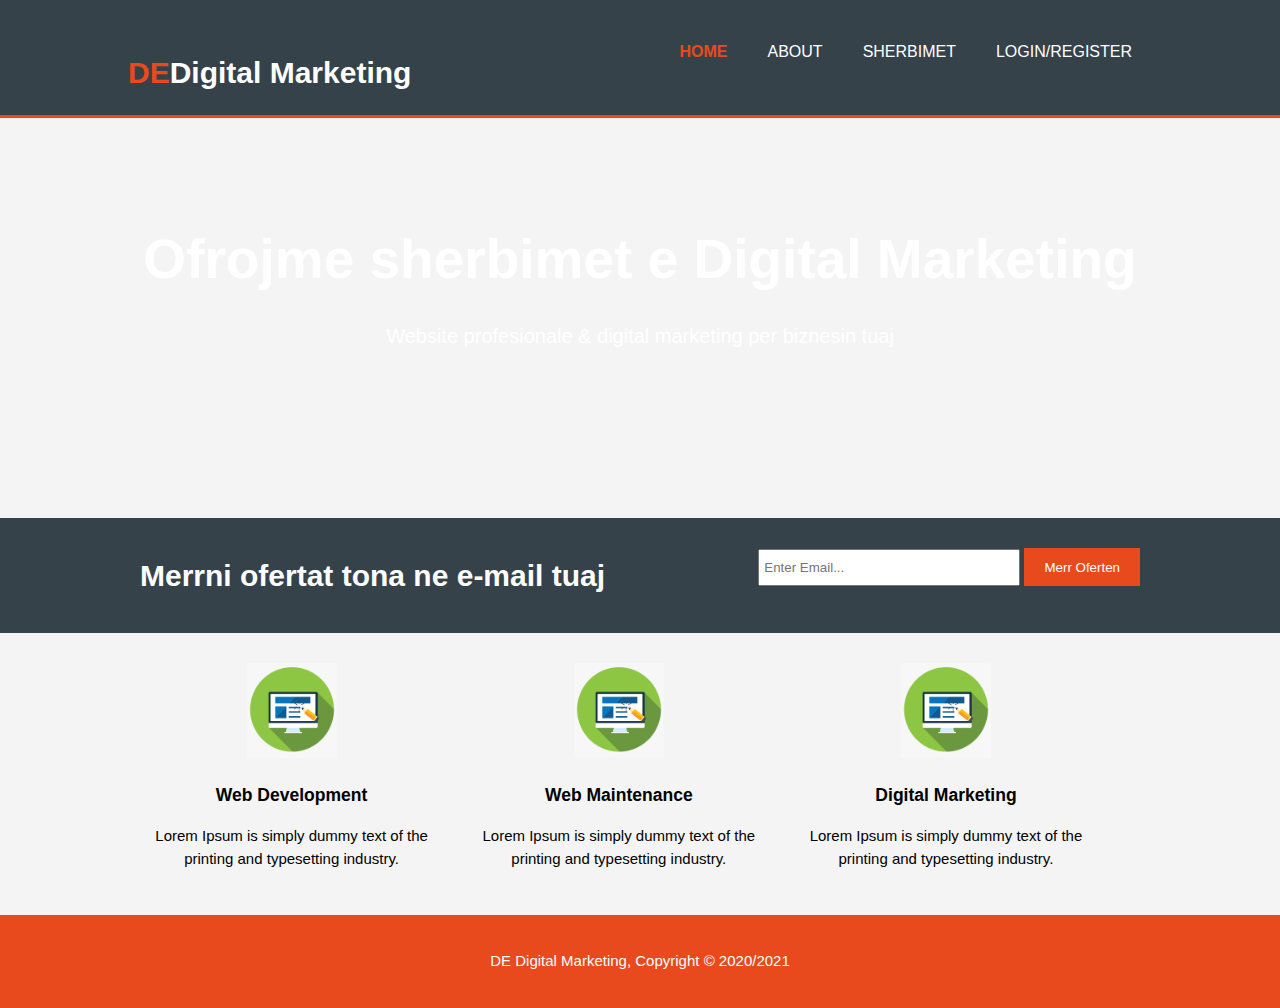
==== index.html @ 5c20ea73 "initial commit" ====
﻿<!DOCTYPE html>

<html lang="en" xmlns="http://www.w3.org/1999/xhtml">
<head>
    <meta charset="utf-8" />
    <meta name="viewport" content="width=device-width" />
    <title>Web Design Project</title>
    <link rel="stylesheet" href="style.css" />
    <script src="validimikodit.js"></script>
</head>
<body>
    
    <header>
        <div class="container">
            <div id="branding">
                <h1><span class="highlight">DE</span>Digital Marketing</h1>
            </div>
            <nav>
                <ul>
                    <li class="current"><a href="index.html">HOME</a></li>
                    <li><a href="about.html">ABOUT</a></li>
                    <li><a href="sherbimet.html">SHERBIMET</a></li>
                    <li><a href="loginregister.html">Login/Register</a></li>
                </ul>
            </nav>
        </div>
    </header>

    <section id="showcase">
        <div class="container">
            <h1>Ofrojme sherbimet e Digital Marketing</h1>
            <p>Website profesionale & digital marketing per biznesin tuaj</p>
        </div>
    </section>

    <section id="newsletter">
        <div class="container">
            <h1>Merrni ofertat tona ne e-mail tuaj</h1>
            <form>
                <input type="email" placeholder="Enter Email..." />
                <button type="submit" class="button_1">Merr Oferten</button>
            </form>
        </div>
    </section>

    <section id="boxes">
        <div class="container">
            <div class="box">
                <img src="img/logo1.png" />
                <h3>Web Development</h3>
                <p>Lorem Ipsum is simply dummy text of the printing and typesetting industry.</p>
            </div>
            <div class="box">
                <img src="img/logo1.png" />
                <h3>Web Maintenance</h3>
                <p>Lorem Ipsum is simply dummy text of the printing and typesetting industry.</p>
            </div>
            <div class="box">
                <img src="img/logo1.png" />
                <h3>Digital Marketing</h3>
                <p>Lorem Ipsum is simply dummy text of the printing and typesetting industry.</p>
            </div>
        </div>
    </section>

    <footer>
        <p>DE Digital Marketing, Copyright &copy; 2020/2021</p>
    </footer>
</body>
</html>
---- style.css ----
﻿body
{
    font-family: Arial, Helvetica, sans-serif;
    font-size: 15px;
    line-height: 1.5;
    padding: 0;
    margin: 0;
    background-color: #f4f4f4;
}

.container{
    width: 80%;
    margin: auto;
    overflow: hidden; /*perdoret per mos me shfaq scroll-bar kur ska nevoj*/
}

ul {
    margin: 0;
    padding: 0;
}

.button_1{
    height: 38px;
    background: #e8491d;
    border: 0;
    padding-left: 20px;
    padding-right: 20px;
    color: #ffffff;
}

.dark{
    padding: 15px;
    background: #35424a;
    color: #ffffff;
    margin-top: 10px;
    margin-bottom: 10px;
}

header{
    background: #35424a;
    color: #ffffff;
    padding-top: 30px;
    min-height: 70px;
    border-bottom: #e8491d 3px solid;
}

header a{
    color: #ffffff;
    text-decoration: none;
    text-transform: uppercase;
    font-size: 16px;
}

header li{
    float:left;
    display: inline;
    padding: 0 20px 0 20px;
}

header #branding{
    float: left;
}

header #brading h1{
    margin: 0;
}

header nav{
    float:right;
    margin-top: 10px;
}

header .highlight, header .current a{
    color: #e8491d;
    font-weight: bold;
}

header a:hover{
    color:#cccccc;
    font-weight:bold;
}

#showcase {
    min-height: 400px;
    background: url('https://millennialmoderator.com/images/thumbs/single/single-07.jpg') no-repeat;
    text-align: center;
    color: #ffffff;
}

#showcase h1{
    margin-top: 100px;
    font-size: 55px;
    margin-bottom: 10px;
}

#showcase p{
    font-size: 20px;
}

#newsletter{
    padding: 15px;
    color: #ffffff;
    background: #35424a;
}

#newsletter h1{
    float: left;
}

#newsletter form {
    float:right;
    margin-top: 15px;
}

#newsletter input[type="email"]{
    padding: 4px;
    height: 25px;
    width: 250px;
}

#boxes{
    margin-top: 20px;
}

#boxes .box{
    float: left;
    text-align: center;
    width: 30%;
    padding: 10px;
}

#boxes .box img{
    width: 90px;
}

aside#sidebar{
    float: right;
    width: 30%;
    margin-top: 10px;
}

aside#sidebar .quote input, aside#sidebar .quote textarea{
    width: 90%;
    padding: 5px;
}

article#main-col{
    float: left;
    width: 65%;
}

ul#services li{
    list-style: none;
    padding: 20px;
    border: #cccccc solid 1px;
    margin-bottom: 5px;
    background: #e6e6e6;
}

footer{
    padding: 20px;
    margin-top: 20px;
    color: #ffffff;
    background-color: #e8491d;
    text-align: center;
}

/*Shfaqja e webfaqes ne telefon*/
@media(max-width: 768px){
    header #branding,
    header nav,
    header nav li
    #newsletter h1,
    #newsletter form
    #boxes .box,
    article#main-col,
    aside#sidebar{
        float: none;
        text-align: center;
        width: 100%;
    }

    header{
        padding-bottom: 20px;
    }

    #showcase h1{
        margin-top: 40px;
    }

    #newsletter button, .quote button{
        display: block;
        width: 100%;
    }

    #newsletter form input[type="email"], .quote input, .quote textarea{
        width: 100%;
        margin-bottom: 5px;
    }
}
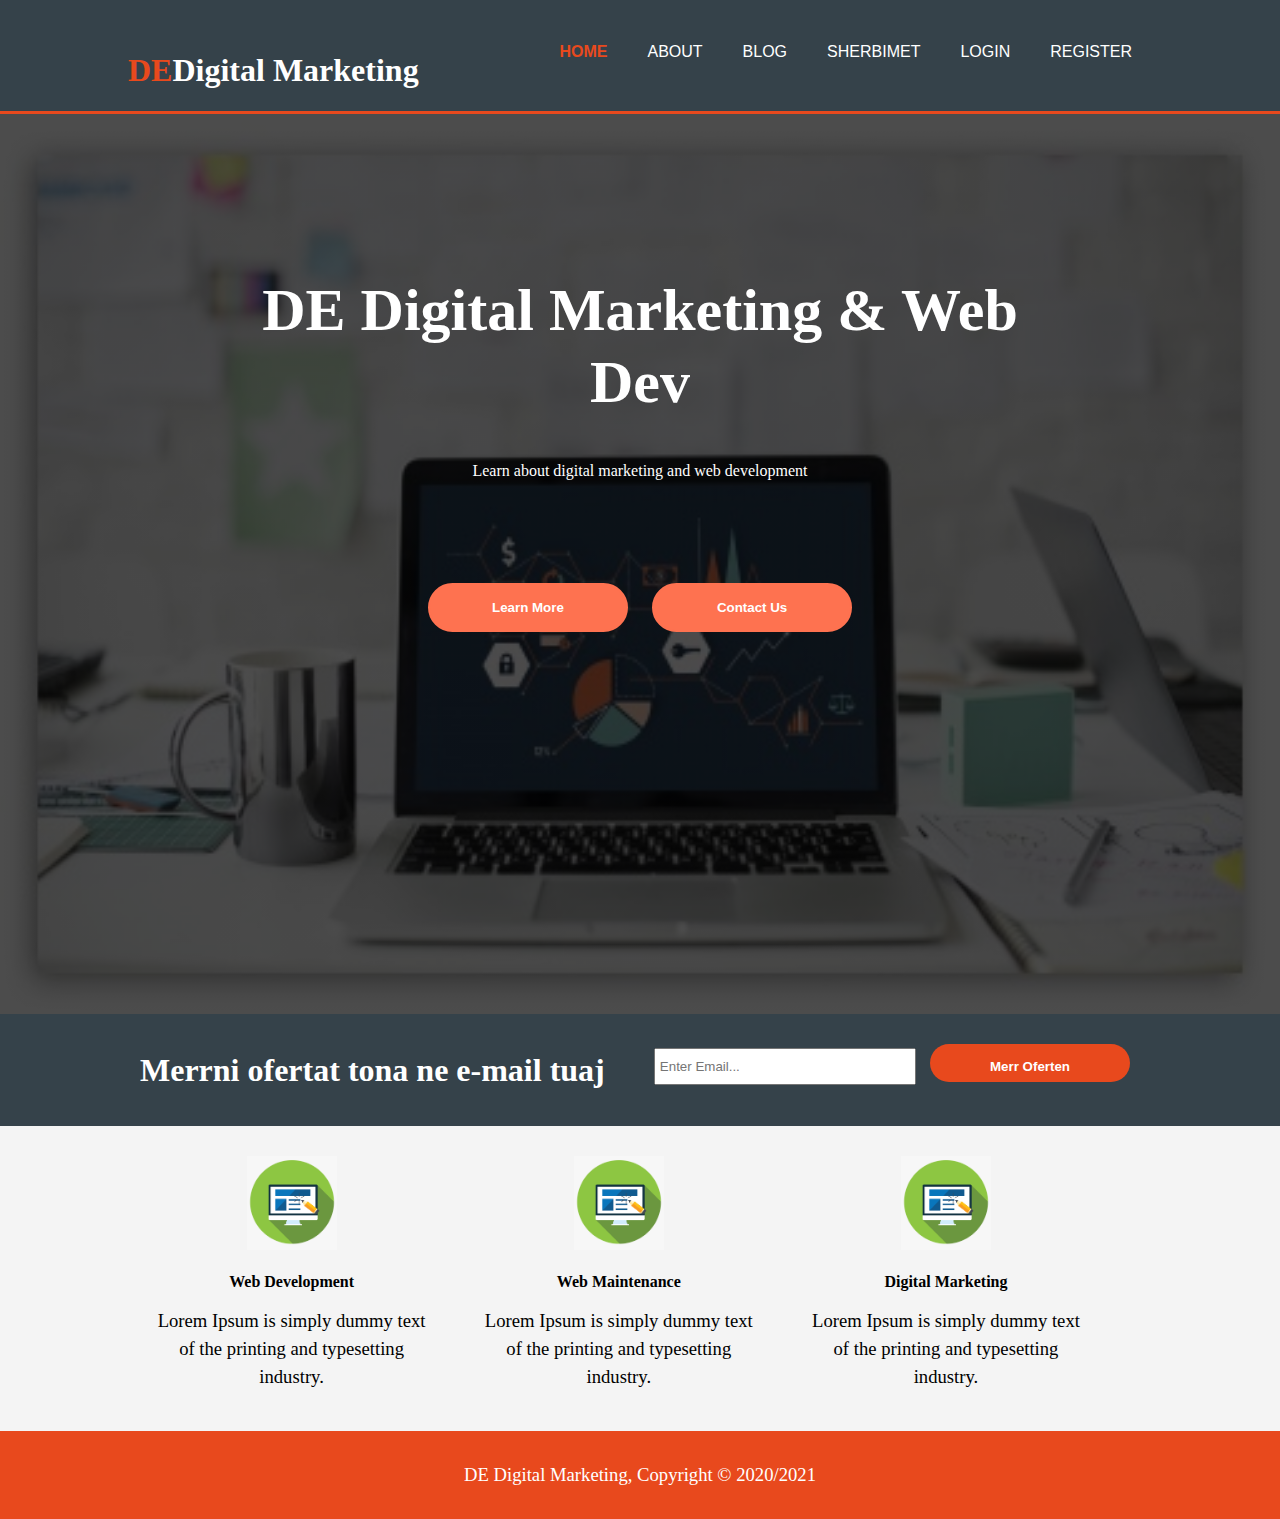
==== commit 99763760: "initial commit" ====
--- a/index.html
+++ b/index.html
@@ -3,13 +3,12 @@
 <html lang="en" xmlns="http://www.w3.org/1999/xhtml">
 <head>
     <meta charset="utf-8" />
-    <meta name="viewport" content="width=device-width" />
+    <meta name="viewport" content="width=device-width, initial-scale=1.0" />
     <title>Web Design Project</title>
     <link rel="stylesheet" href="style.css" />
     <script src="validimikodit.js"></script>
 </head>
 <body>
-    
     <header>
         <div class="container">
             <div id="branding">
@@ -19,19 +18,64 @@
                 <ul>
                     <li class="current"><a href="index.html">HOME</a></li>
                     <li><a href="about.html">ABOUT</a></li>
+                    <li><a href="blog.html">BLOG</a></li>
                     <li><a href="sherbimet.html">SHERBIMET</a></li>
-                    <li><a href="loginregister.html">Login/Register</a></li>
+                    <li><a href="login.php">Login</a></li>
+                    <li><a href="register.php">Register</a></li>
                 </ul>
             </nav>
         </div>
     </header>
+    
+<body onload="slider()">
+    <div class="banner">
+        <div class="slider">
+            <img src="https://aimconsulting.com/wp-content/uploads/2020/10/angular-website-development.jpg" id="slideImg">
+        </div>
+        <div class="overlay">
+            <div class="content">
+                <h1>DE Digital Marketing & Web Dev</h1>
+                <h3>Learn about digital marketing and web development</h3>
+                <div>
+                    <form action="about.html">
+                    <button type="submit">Learn More</button>
+                    <button type="submit">Contact Us</button>
+                    </form>
+                </div>
+            </div>
+            </div>
+        </div>
+    </div>
+    <script>
+        var slideImg = document.getElementById("slideImg");
 
-    <section id="showcase">
+        var images = new Array(
+            "img/slide1.jpg",
+            "img/slide2.jpg",
+            "img/slide3.jpg",
+            "img/slide1.jpg"
+        );
+
+        var len = images.length;
+        var i = 0;
+        
+        function slider(){
+            if(i > len-1){
+                i = 0;
+            }
+            slideImg.src = images[i];
+            i++;
+            setTimeout('slider()',1000);
+        }
+    </script> 
+    
+
+    <!-- <section id="showcase">
         <div class="container">
             <h1>Ofrojme sherbimet e Digital Marketing</h1>
             <p>Website profesionale & digital marketing per biznesin tuaj</p>
         </div>
-    </section>
+    </section> -->
 
     <section id="newsletter">
         <div class="container">
@@ -67,4 +111,5 @@
         <p>DE Digital Marketing, Copyright &copy; 2020/2021</p>
     </footer>
 </body>
+</body>
 </html>--- a/style.css
+++ b/style.css
@@ -163,6 +163,260 @@
     color: #ffffff;
     background-color: #e8491d;
     text-align: center;
+}
+
+/* Homepage Slider */
+
+.banner {
+    width: 100%;
+    height: 100vh;
+    position: relative;
+    overflow: hidden;
+}
+.slider{
+    width: 100%;
+    height: 100vh;
+    position: absolute;
+    top: 0;
+}
+#slideImg{
+    width: 100%;
+    height: 100%;
+    animation: zoom 3s linear infinite;
+}
+.overlay{
+    width: 100%;
+    height: 100vh;
+    background: linear-gradient(rgba(0,0,0,0.7), rgba(0,0,0,0.7));
+    position: absolute;
+    top: 0;
+}
+
+.content{
+    width: 60%;
+    margin: 160px auto 0;
+    text-align: center;
+    color: #fff;
+}
+.content h1{
+    font-size: 60px;
+}
+.content h3{
+    width: 80%;
+    margin: 20px auto 100px;
+    font-weight: 100;
+    line-height: 25px;
+}
+button {
+    width: 200px;
+    padding: 15px 0;
+    text-align: center;
+    margin: 0 10px;
+    border-radius: 25px;
+    font-weight: bold;
+    border: 2px solid #fe7250;
+    background: #fe7250;
+    color: #fff;
+    cursor: pointer;
+    transition: background 0.5s;
+}
+button:hover{
+    background: transparent;
+    border: 2px solid #fff;
+
+}
+@keyframes zoom{
+    0%{
+        transform: scale(1.3);
+    }
+    15%{
+        transform: scale(1);
+    }
+    85%{
+        transform: scale(1);
+    }
+    100%{
+        transform: scale(1.3);
+    }
+}
+/*Pjesa e blogut*/
+
+h2, p:not(:last-child) { margin-bottom: 2.4rem; }
+h1 {font: 700 2.0rem/1.2 "Roboto"; }
+h2 {font: 400 1.5rem/1.2 "Roboto"; }
+time {font: 700 1.0rem/1.2 "Roboto"; }
+h3 {font: 700 1.0rem/1.2 "Roboto"; }
+p {font: 400 1.0rem/1.5 "Roboto"; }
+
+.size-1 { grid-column: 4 / 5;}
+.size-1 img { width: 60%, height: 10px;}
+
+/* Pjesa e Slider */
+
+#slider {
+    margin: 0 auto;
+    width: 800px;
+    max-width: 100%;
+    text-align: center;
+ }
+ #slider input[type=radio] {
+    display: none;
+ }
+ #slider label {
+    cursor:pointer;
+    text-decoration: none;
+ }
+ #slides {
+    padding: 10px;
+    border: 3px solid #ccc;
+    background: #fff;
+    position: relative;
+    z-index: 1;
+ }
+ #overflow {
+    width: 100%;
+    overflow: hidden;
+ }
+ #slide1:checked ~ #slides .inner {
+    margin-left: 0;
+ }
+ #slide2:checked ~ #slides .inner {
+    margin-left: -100%;
+ }
+ #slide3:checked ~ #slides .inner {
+    margin-left: -200%;
+ }
+ #slide4:checked ~ #slides .inner {
+    margin-left: -300%;
+ }
+ #slides .inner {
+    transition: margin-left 800ms cubic-bezier(0.770, 0.000, 0.175, 1.000);
+    width: 400%;
+    line-height: 0;
+    height: 300px;
+ }
+ #slides .slide {
+    width: 25%;
+    float:left;
+    display: flex;
+    justify-content: center;
+    align-items: center;
+    height: 100%;
+    color: #fff;
+ }
+ #slides .slide_1 {
+    background: #00171F;
+ }
+ #slides .slide_2 {
+    background: #003459;
+ }
+ #slides .slide_3 {
+    background: #007EA7;
+ }
+ #slides .slide_4 {
+    background: #00A8E8;
+ }
+ #controls {
+    margin: -180px 0 0 0;
+    width: 100%;
+    height: 50px;
+    z-index: 3;
+    position: relative;
+ }
+ #controls label {
+    transition: opacity 0.2s ease-out;
+    display: none;
+    width: 50px;
+    height: 50px;
+    opacity: .4;
+ }
+ #controls label:hover {
+    opacity: 1;
+ }
+ #slide1:checked ~ #controls label:nth-child(2),
+ #slide2:checked ~ #controls label:nth-child(3),
+ #slide3:checked ~ #controls label:nth-child(4),
+ #slide4:checked ~ #controls label:nth-child(1) {
+    background: url(https://image.flaticon.com/icons/svg/130/130884.svg) no-repeat;
+    float:right;
+    margin: 0 -50px 0 0;
+    display: block;
+ }
+ #slide1:checked ~ #controls label:nth-last-child(2),
+ #slide2:checked ~ #controls label:nth-last-child(3),
+ #slide3:checked ~ #controls label:nth-last-child(4),
+ #slide4:checked ~ #controls label:nth-last-child(1) {
+    background: url(https://image.flaticon.com/icons/svg/130/130882.svg) no-repeat;
+    float:left;
+    margin: 0 0 0 -50px;
+    display: block;
+ }
+ #bullets {
+    margin: 150px 0 0;
+    text-align: center;
+ }
+ #bullets label {
+    display: inline-block;
+    width: 10px;
+    height: 10px;
+    border-radius:100%;
+    background: #ccc;
+    margin: 0 10px;
+ }
+ #slide1:checked ~ #bullets label:nth-child(1),
+ #slide2:checked ~ #bullets label:nth-child(2),
+ #slide3:checked ~ #bullets label:nth-child(3),
+ #slide4:checked ~ #bullets label:nth-child(4) {
+    background: #444;
+ }
+ @media screen and (max-width: 900px) {
+    #slide1:checked ~ #controls label:nth-child(2),
+    #slide2:checked ~ #controls label:nth-child(3),
+    #slide3:checked ~ #controls label:nth-child(4),
+    #slide4:checked ~ #controls label:nth-child(1),
+    #slide1:checked ~ #controls label:nth-last-child(2),
+    #slide2:checked ~ #controls label:nth-last-child(3),
+    #slide3:checked ~ #controls label:nth-last-child(4),
+    #slide4:checked ~ #controls label:nth-last-child(1) {
+       margin: 0;
+    }
+    #slides {
+       max-width: calc(100% - 140px);
+       margin: 0 auto;
+    }
+ }
+
+
+/* Login dhe Register */
+.button {
+    background-color: #f44336;
+    border: none;
+    color: white;
+    padding: 10px 32px;
+    text-align: center;
+    text-decoration: none;
+    display: inline-block;
+    font-size: 16px;
+}
+
+#formulari {
+    width: 10%;
+    margin: 0 auto;
+}
+
+#formulari2 {
+    width: 10%;
+    margin: 0 auto;
+}
+
+h2 {
+    text-align: center;
+}
+
+p {
+    font-size: 14pt;
+    font-family: 'Segoe UI light';
+    margin: 10px;
 }
 
 /*Shfaqja e webfaqes ne telefon*/
